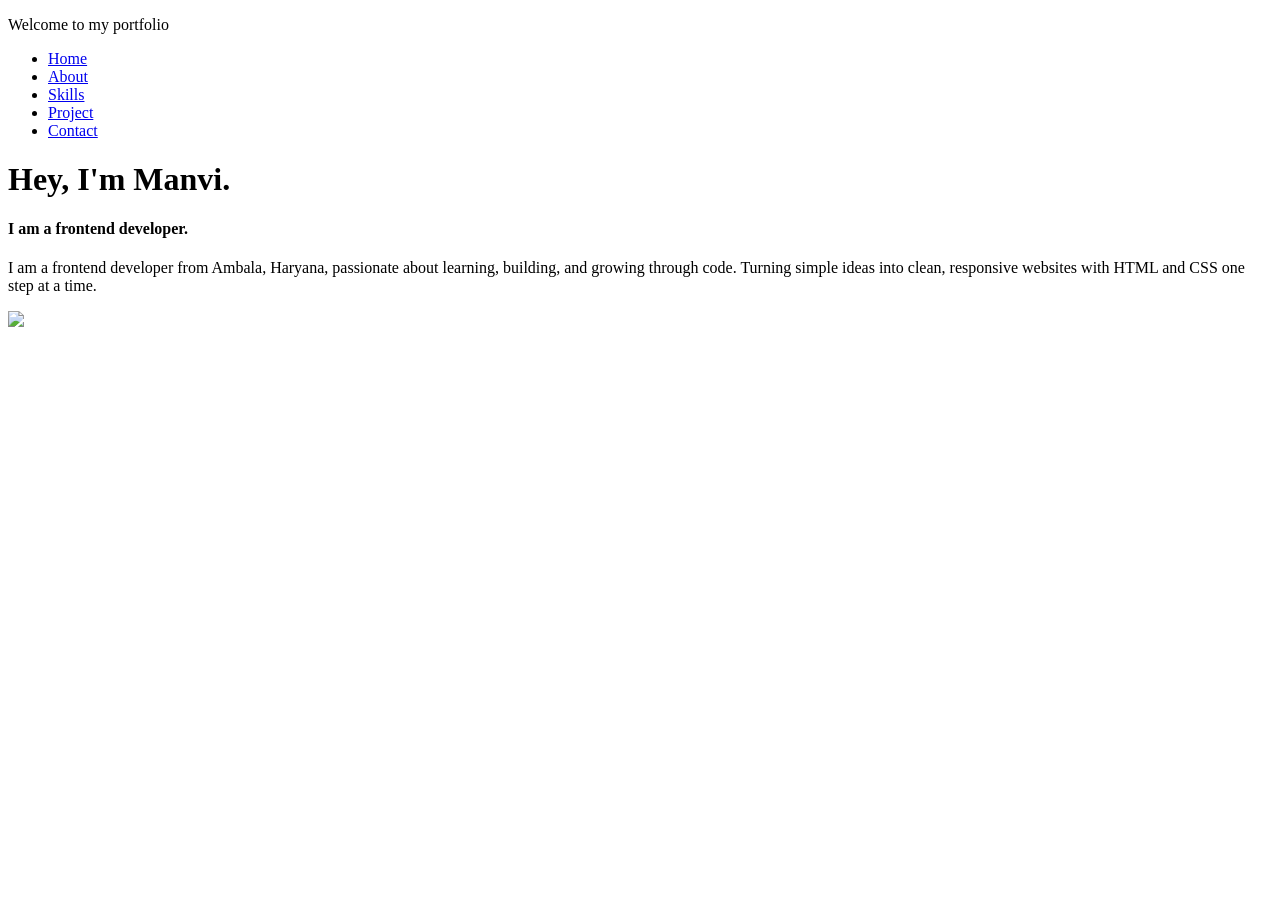
==== index.html @ 2f59beb5 "Add files via upload" ====
<!DOCTYPE html>
<html lang="en">

<head>
    <meta charset="UTF-8">
    <meta name="viewport" content="width=device-width, initial-scale=1.0">
    <title>Manvi's Portfolio</title>
    <!-- fonts -->
    <link rel="preconnect" href="https://fonts.googleapis.com">
    <link rel="preconnect" href="https://fonts.gstatic.com" crossorigin>
    <link
        href="https://fonts.googleapis.com/css2?family=Cormorant+Garamond:ital,wght@0,300..700;1,300..700&family=Lora:ital,wght@0,400..700;1,400..700&family=Montserrat:ital,wght@0,100..900;1,100..900&display=swap"
        rel="stylesheet">
    <!-- css file -->
    <link href="styling.css" rel="stylesheet">
</head>

<body>
    <nav>
        <p>Welcome to my portfolio</p>
        <ul>
            <li><a href="index.html">Home</a></li>
            <li><a href="about.html">About</a></li>
            <li><a href="skills.html">Skills</a></li>
            <li><a href="project.html">Project</a></li>
            <li><a href="contact.html">Contact</a></li>
        </ul>
    </nav>
    <!-- hero section -->
    <div class="hero-container">
        <div class="hero-text">
            <h1 class="name">Hey, I'm Manvi.</h1>
            <h4>I am a frontend developer.</h4>
            <p>I am a frontend developer from Ambala, Haryana, passionate about learning, building, and growing through
                code.
                Turning simple ideas into clean, responsive websites with HTML and CSS one step at a time.</p>
        </div>
        <div class="hero-image">
            <img class="img" src="WhatsApp Image 2025-09-16 at 7.45.46 PM.jpeg">
        </div>
    </div>

</body>

</html>
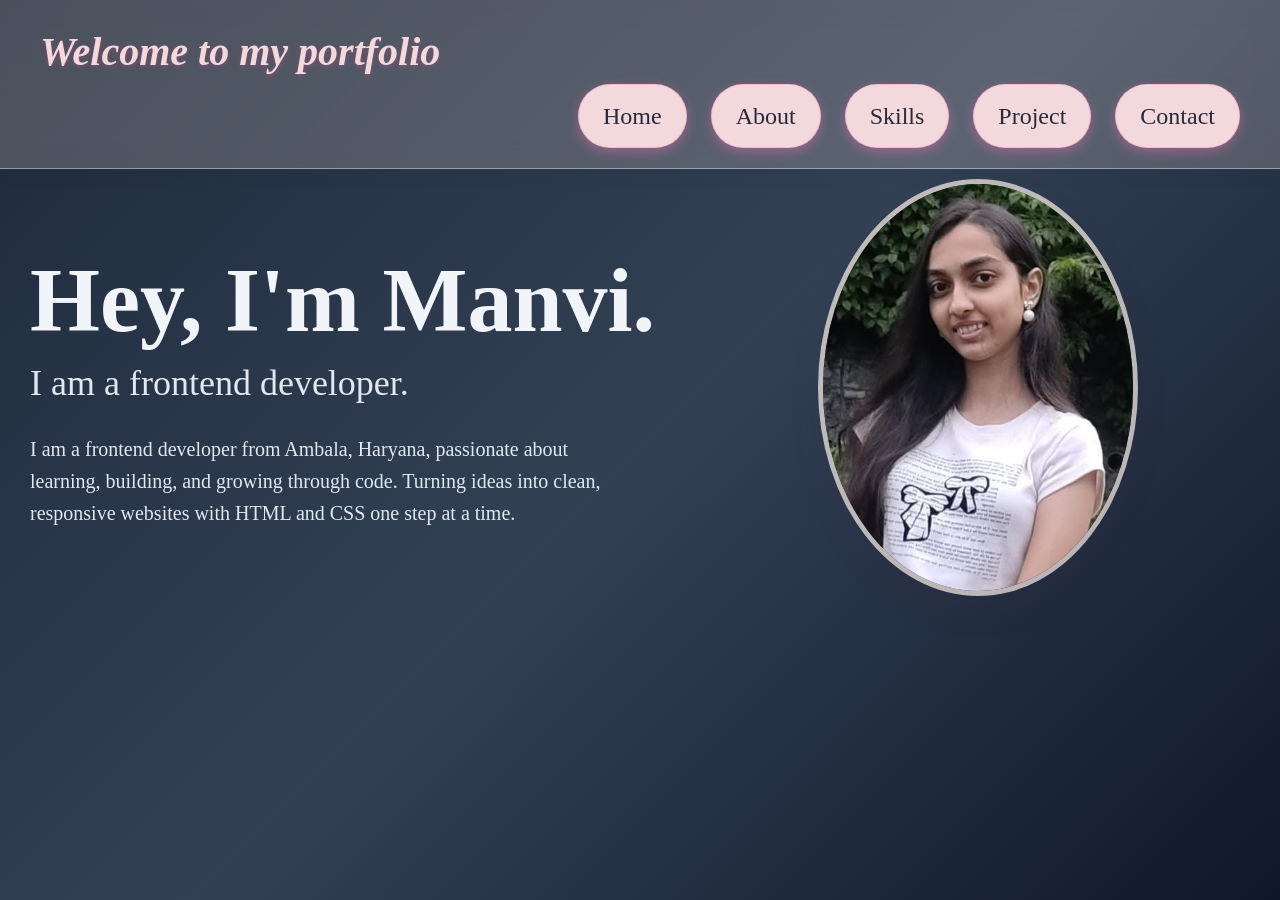
==== commit 780513a7: "Fix HTML encoding issues in index.html" ====
--- a/index.html
+++ b/index.html
@@ -33,7 +33,7 @@
             <h4>I am a frontend developer.</h4>
             <p>I am a frontend developer from Ambala, Haryana, passionate about learning, building, and growing through
                 code.
-                Turning simple ideas into clean, responsive websites with HTML and CSS one step at a time.</p>
+                Turning ideas into clean, responsive websites with HTML and CSS one step at a time.</p>
         </div>
         <div class="hero-image">
             <img class="img" src="WhatsApp Image 2025-09-16 at 7.45.46 PM.jpeg">
@@ -42,4 +42,4 @@
 
 </body>
 
-</html>+</html>
--- a/styling.css
+++ b/styling.css
@@ -0,0 +1,841 @@
+/* background image tag */
+* {
+  margin: 0;
+  padding: 0;
+  box-sizing: border-box;
+}
+
+html,
+body {
+  height: 100%;
+  overflow-x: hidden;
+  width: 100%;
+  max-width: 100%;
+}
+
+
+/* body section */
+html {
+  scroll-behavior: smooth;
+}
+
+body {
+  background-image: linear-gradient(135deg, #1e293b 0%, #334155 50%, #0f172a 100%);
+  background-repeat: no-repeat;
+  background-attachment: fixed;
+  min-height: 100vh;
+  background-size: cover;
+  max-width: 1500px;
+  color: #f8fafc;
+  line-height: 1.6;
+  overflow-x: hidden;
+  position: relative;
+}
+
+/* typography */
+h1,
+h2,
+h3 {
+  font-family: 'Lora', serif;
+  font-weight: 600;
+  color: #f1f5f9;
+}
+
+p {
+  font-size: 18px;
+  color: #e2e8f0;
+}
+
+/* nav bar */
+nav {
+  background: rgba(253, 241, 231, 0.2);
+  /* Pale peach glass */
+  backdrop-filter: blur(12px);
+  -webkit-backdrop-filter: blur(12px);
+  border-bottom: 1px solid rgba(255, 255, 255, 0.406);
+  position: sticky;
+  top: 0;
+  z-index: 1000;
+  box-shadow: 0 4px 20px rgba(0, 0, 0, 0.05);
+  padding: 20px 40px;
+}
+
+
+nav p {
+  font-size: 2.5rem;
+  font-family: 'Cormorant Garamond', serif;
+  font-weight: 800;
+  font-style: italic;
+  /* color: #F3D9DC; */
+  color: #F3D9DC;
+  /* Pink girly */
+  text-shadow: 0 2px 4px rgba(236, 72, 153, 0.3);
+  margin: 0;
+  transition: transform 0.3s;
+}
+
+nav p:hover {
+  transform: scale(1.02);
+}
+
+nav ul {
+  list-style-type: none;
+  padding: 0px;
+  flex-direction: row;
+  margin-top: 0;
+  /* override margin-top:-85px */
+  float: none;
+  /* float hatayein */
+  display: flex;
+  justify-content: flex-end;
+}
+
+nav a {
+  color: rgba(15, 23, 42, 0.9);
+  /* Dark slate glass */
+  text-decoration: none;
+  margin-left: 1.5rem;
+  /* background: linear-gradient(135deg, #f472b6, #ec4899); */
+  background-color: #F3D9DC;
+  /* Dusty Rose */
+  padding: 0.75rem 1.5rem;
+  border-radius: 50px;
+  transition: all 0.4s cubic-bezier(0.4, 0, 0.2, 1);
+  box-shadow: 0 4px 12px rgba(244, 114, 182, 0.4);
+  display: inline-block;
+  font-weight: 500;
+  border: 1px solid rgba(244, 114, 182, 0.3);
+}
+
+nav a:hover {
+  border: solid 1px brown;
+  background-color: #A54E68;
+  /* Darker Dusty Rose for hover */
+  color: #FDF1E7;
+  /* Pale Peach */
+  box-shadow: 0 6px 12px rgba(200, 107, 133, 0.25);
+  transform: translateY(-3px) scale(1.05);
+}
+
+li {
+  font-size: x-large;
+}
+
+/* hero section */
+.name {
+  font-size: 90px;
+  margin-top: 39px;
+  text-align: center;
+  font-weight: 80;
+  margin-right: 500px;
+  font-family: Lora;
+  animation: fadeInUp 0.8s ease-out 0.2s both;
+}
+
+
+
+/* Hero container - text and image side by side */
+.hero-container {
+  display: flex;
+  align-items: center;
+  /* vertically center */
+  justify-content: space-between;
+  flex-wrap: wrap;
+  /* mobile ke liye responsive */
+  gap: 30px;
+  max-width: 1500px;
+  margin: 0px auto;
+  /* center the container */
+  padding: 10px 30px;
+}
+
+.hero-text {
+  flex: 1 1 400px;
+  ;
+  /* text ko available space do */
+  /* margin-bottom: 20px; */
+}
+
+.hero-image {
+  flex: 1 1 300px;
+  /* image ko bhi utna hi space */
+  text-align: center;
+}
+
+.name {
+  font-size: 90px;
+  margin-top: 0;
+  /* remove extra top margin */
+  text-align: left;
+  /* left align */
+  margin-right: 0;
+  /* remove old margin-right:500px */
+  font-weight: 700;
+  /* color: #4A2C3E; Deep Mauve*/
+  line-height: 1.2;
+}
+
+.hero-text h4 {
+  font-size: 36px;
+  font-weight: 400;
+  color: #e2e8f0;
+  /* Light slate */
+  margin-bottom: 20px;
+  animation: fadeInUp 0.8s ease-out 0.4s both;
+}
+
+.hero-text p {
+  font-size: 20px;
+  max-width: 600px;
+  animation: fadeInUp 0.8s ease-out 0.6s both;
+}
+
+.img {
+  width: 320px;
+  height: auto;
+  border-radius: 50%;
+  /* box-shadow: 0px 0px 3px 3px rgb(50, 50, 50); */
+  display: block;
+  margin: 0 auto;
+  box-shadow: 0 15px 30px rgba(74, 44, 62, 0.12);
+  border: 5px solid rgba(253, 241, 231, 0.7);
+  transition: transform 0.4s ease, box-shadow 0.4s ease;
+}
+
+.img:hover {
+  transform: scale(1.05) rotate(1deg);
+  box-shadow: 0 20px 40px rgba(74, 44, 62, 0.2);
+}
+
+/* about section */
+.image2ab {
+  width: 320px;
+  height: auto;
+  border-radius: 48%;
+  box-shadow: 0 15px 25px rgba(74, 44, 62, 0.12);
+  /* vertical horizontal blur spread  color ( box shadow) */
+  border: 5px solid rgba(253, 241, 231, 0.6);
+  transition: transform 0.4s ease, box-shadow 0.4s ease;
+}
+
+.image2ab:hover {
+  transform: scale(1.03) rotate(-1deg);
+  box-shadow: 0 20px 35px rgba(74, 44, 62, 0.2);
+}
+
+.about-container {
+  display: flex;
+  justify-content: center;
+  flex-wrap: wrap;
+  gap: 60px;
+  align-items: stretch;
+  overflow: hidden;
+  max-height: 80vh;
+  margin: 20px auto;
+  padding: 0 30px;
+}
+
+.about-image {
+  flex: 1 1 400px;
+  text-align: center;
+}
+
+.about-text {
+  flex: 1 1 400px;
+  margin-bottom: 20px;
+  background-color: #ee778f;
+  padding: 0px 20px 20px 20px;
+  border-radius: 28px;
+  height: 100%;
+  display: flex;
+  flex-direction: column;
+  justify-content: center;
+}
+
+.ab {
+  font-size: 80px;
+  font-family: 'Lora', serif;
+  margin-top: 0px;
+  color: #f8fafc;
+  /* Light slate */
+  /* margin-bottom: 25px; */
+}
+
+.about-text p {
+  font-size: 20px;
+  line-height: 1.5;
+}
+
+/* Contact form */
+.contact-container {
+  display: flex;
+  flex-wrap: wrap;
+  justify-content: space-evenly;
+  max-width: 15000px;
+}
+
+.contact-text {
+  font-family: 'Lora', serif;
+  font-weight: 600;
+  font-size: 48px;
+  color: #f8fafc;
+  /* Light slate */
+  padding: 0px 0px 15px 0px;
+  margin-bottom: 30px;
+}
+
+#contact-name,
+#contact-email,
+#contact-message {
+  background-color: #850e35;
+  border-radius: 20px;
+  padding: 10px;
+  margin: 10px auto;
+  width: 80%;
+  max-width: 400px;
+  font-family: "lora";
+  display: block;
+}
+
+#contact-name,
+#contact-email,
+#contact-message {
+  background-color: #C86B85;
+  /* Dusty Rose */
+  border: none;
+  border-radius: 30px;
+  padding: 16px 24px;
+  margin: 10px 0;
+  width: 90%;
+  max-width: 450px;
+  font-family: 'Lora', serif;
+  font-size: 16px;
+  color: #FDF1E7;
+  /* Pale Peach */
+  outline: none;
+  transition: background 0.3s;
+}
+
+#contact-name:focus,
+#contact-email:focus,
+#contact-message:focus {
+  background-color: #FDF1E7;
+  /* Pale Peach */
+  color: #4A2C3E;
+  /* Deep Mauve */
+  transform: scale(1.02);
+  box-shadow: 0 0 0 4px rgba(200, 107, 133, 0.2);
+}
+
+#contact-name::placeholder,
+#contact-email::placeholder,
+#contact-message::placeholder {
+  color: #F3D9DC;
+  /* Ballet Slipper */
+  opacity: 0.9;
+}
+
+#contact-message {
+  resize: none;
+  overflow-y: auto;
+  max-height: 200px;
+  min-height: 120px;
+}
+
+.contact-form {
+  display: flex;
+  flex-direction: column;
+  align-items: center;
+  width: 100%;
+}
+
+
+.contact {
+  height: auto;
+  display: flex;
+  /* justify-content: center; */
+  /* align-items: center; */
+  flex-direction: column;
+  max-width: 600px;
+  width: 90%;
+  margin: 60px auto !important;
+  background: #F3D9DC;
+  /* Ballet Slipper */
+  border-radius: 40px;
+  padding: 40px 20px;
+  box-shadow: 0 20px 40px rgba(74, 44, 62, 0.1);
+  border: 1px solid rgba(253, 241, 231, 0.6);
+  transition: transform 0.3s ease, box-shadow 0.3s ease;
+}
+
+.contact:hover {
+  transform: translateY(-5px);
+  box-shadow: 0 30px 50px rgba(74, 44, 62, 0.15);
+}
+
+.contact-form-container {
+  display: flex;
+  flex-direction: column;
+  align-items: center;
+  /* padding: 20px; */
+}
+
+#submitbutton {
+  background-color: #C86B85;
+  /* Dusty Rose */
+  border: none;
+  padding: 16px 40px;
+  color: #FDF1E7;
+  /* Pale Peach */
+  border-radius: 40px;
+  margin: 20px auto 0;
+  display: block;
+  border-radius: 40px;
+  font-size: 18px;
+  font-weight: 600;
+  margin-top: 30px;
+  cursor: pointer;
+  transition: all 0.3s;
+  box-shadow: 0 4px 10px rgba(74, 44, 62, 0.1);
+  border: 1px solid rgba(253, 241, 231, 0.4);
+}
+
+#submitbutton:focus {
+  background-color: #850e35;
+}
+
+#submitbutton:hover {
+  background-color: #4A2C3E;
+  /* Deep Mauve */
+  outline: 2px solid #FDF1E7;
+}
+
+/* project section */
+#projects {
+  /* padding: 2rem 2rem;
+  max-width: 1400px;
+  margin: 0 auto; */
+  padding: 40px 0;
+}
+
+.project-container {
+  max-width: 1300px;
+  margin: 0 auto;
+  padding: 0 30px;
+}
+
+.projet-container h1 {
+  font-family: "lora", 'Courier New', Courier, monospace;
+
+  /* Pale Peach for contrast on gradient background */
+  text-shadow: 2px 2px 10px rgba(74, 44, 62, 0.2);
+  margin-bottom: 40px;
+  text-align: center;
+  animation: fadeIn 0.8s ease-out, pulse 1.5 infinite 2s;
+
+}
+
+.project-info h2 {
+  color: #0f172a !important;
+}
+
+.project-grid {
+  display: flex;
+  flex-wrap: wrap;
+  gap: 30px;
+  overflow-x: hidden;
+  max-width: 100%;
+  margin-top: 20px;
+  justify-content: center;
+}
+
+
+.project {
+  background: #F3D9DC;
+  /* Ballet Slipper */
+  height: auto;
+  max-width: 350px;
+  flex: 1 1 300px;
+  min-width: 280px;
+  border-radius: 40px;
+  padding: 10px;
+  backdrop-filter: blur(4px);
+  border: 1px solid rgba(253, 241, 231, 0.5);
+  display: flex;
+  flex-direction: column;
+  transition: all 0.4s cubic-bezier(0.175, 0.885, 0.32, 1.275);
+  box-shadow: 0 10px 20px rgba(74, 44, 62, 0.05);
+}
+
+.project:hover {
+  transform: translateY(-10px) scale(1.02);
+  box-shadow: 0 20px 30px rgba(200, 107, 133, 0.2);
+  border: 2px solid #C86B85;
+  /* Dusty Rose */
+}
+
+.project-image {
+  background: linear-gradient(145deg, #FDF1E7, #F3D9DC);
+  display: flex;
+  justify-content: center;
+  align-items: center;
+  padding: 30px 20px;
+  border-radius: 20px;
+  margin-bottom: 15px;
+  transition: background 0.3s;
+  border-bottom: 1px solid #ffe6c7;
+}
+
+.project-image img {
+  width: 100px;
+  height: 100px;
+  object-fit: contain;
+  filter: drop-shadow(0 4px 6px rgba(74, 44, 62, 0.08));
+  transition: transform 0.4s ease;
+  max-width: 100px;
+}
+
+.project:hover .project-image img {
+  transform: scale(1.1) rotate(5deg);
+}
+
+.project-image,
+.project-info {
+  margin: 10px;
+}
+
+.project-info {
+  background: #FDF1E7;
+  /* Pale Peach */
+  border-bottom-left-radius: 40px;
+  border-bottom-right-radius: 40px;
+  flex: 1;
+  padding: 1.8rem 1.5rem 1.8rem 1.5rem;
+  display: flex;
+  flex-direction: column;
+  background: #ffffff;
+  margin-top: -10px;
+}
+
+.project-info p {
+  font-size: 16px;
+  margin-bottom: 15px;
+  color: #475569;
+  /* Slate */
+  line-height: 1.5;
+  font-weight: 450;
+}
+
+.project-tech {
+  display: flex;
+  flex-wrap: wrap;
+  gap: 10px;
+  margin: 0.5rem 0 1rem 20px;
+}
+
+.project-tech span {
+  background-color: #C86B85;
+  /* Dusty Rose */
+  color: #FDF1E7;
+  /* Pale Peach */
+  padding: 6px 16px;
+  border-radius: 40px;
+  font-size: 14px;
+  font-weight: 600;
+  letter-spacing: 0.3px;
+  transition: all 0.3s;
+  border: 1px solid #e2e8f0;
+}
+
+.project-tech span :hover {
+  background-color: #A54E68;
+  /* Darker Dusty Rose */
+  transform: translateY(-3px) scale(1.05);
+  box-shadow: 0 5px 10px rgba(0, 0, 0, 0.1);
+}
+
+.project-container {
+  width: 100%;
+}
+
+.project:hover .project-image img {
+  transform: scale(1.02);
+}
+
+h2>a {
+  text-decoration: none;
+  color: #C86B85;
+}
+
+/* Skill section */
+.skills {
+  padding: 40px 0;
+}
+
+.skills-container {
+  max-width: 1100px;
+  margin: 0 auto;
+  padding: 0 30px;
+}
+
+.skill-title {
+  font-size: 60px;
+  color: #FDF1E7;
+  /* Pale Peach for contrast */
+  text-shadow: 2px 2px 8px rgba(74, 44, 62, 0.2);
+  margin-bottom: 50px;
+  text-align: center;
+  animation: fadeIn 0.8s ease-out;
+}
+
+.skill-grid {
+  justify-content: center;
+  gap: 25px;
+  display: flex;
+  flex-wrap: wrap;
+  grid-template-columns: repeat(auto-fill, minmax(130px, 1fr));
+  /*read*/
+  gap: 1.5rem;
+  margin-top: 1rem;
+}
+
+
+.skill-card {
+  background: #F3D9DC;
+  /* Ballet Slipper */
+  border: 2px solid #C86B85;
+  /* Dusty Rose */
+  border-radius: 40px;
+  padding: 18px 35px;
+  font-weight: 600;
+  font-size: 22px;
+  color: #1e293b;
+  /* Dark slate */
+  box-shadow: 0 6px 12px rgba(30, 41, 59, 0.1);
+  transition: all 0.3s;
+  min-width: 150px;
+  text-align: center;
+  backdrop-filter: blur(4px);
+}
+
+.skill-card:hover {
+  background: #C86B85;
+  /* Dusty Rose */
+  color: #FDF1E7;
+  /* Pale Peach */
+  transform: scale(1.05);
+  border-color: #A54E68;
+}
+
+/* ===== RESPONSIVE DESIGN ===== */
+@media (max-width: 900px) {
+  nav {
+    flex-direction: column;
+    gap: 15px;
+    padding: 15px 20px;
+  }
+
+  nav p {
+    font-size: 36px;
+  }
+
+  nav ul {
+    flex-wrap: wrap;
+    justify-content: center;
+  }
+
+  .name {
+    font-size: 60px;
+  }
+
+  .hero-text h4 {
+    font-size: 28px;
+  }
+
+  .ab {
+    font-size: 50px;
+  }
+
+  .project-container h1,
+  .skill-title {
+    font-size: 48px;
+  }
+}
+
+@media (max-width: 600px) {
+  .hero-container {
+    flex-direction: column-reverse;
+    text-align: center;
+  }
+
+  .hero-text {
+    text-align: center;
+  }
+
+  .name {
+    font-size: 48px;
+  }
+
+  .img,
+  .image2ab {
+    width: 250px;
+  }
+
+  .about-container {
+    flex-direction: column;
+    text-align: center;
+  }
+
+  .about-text p {
+    text-align: left;
+  }
+
+  .contact-text {
+    font-size: 36px;
+  }
+
+  nav a {
+    padding: 10px 16px;
+    font-size: 16px;
+  }
+}
+
+/* ===== ANIMATION KEYFRAMES ===== */
+@keyframes fadeInUp {
+  0% {
+    opacity: 0;
+    transform: translateY(30px);
+  }
+
+  100% {
+    opacity: 1;
+    transform: translateY(0);
+  }
+}
+
+@keyframes fadeIn {
+  0% {
+    opacity: 0;
+  }
+
+  100% {
+    opacity: 1;
+  }
+}
+
+@keyframes pulse {
+  0% {
+    text-shadow: 0px 0px 0px #f7ced3;
+  }
+
+  50% {
+    text-shadow: 0px 0px 8px #e9c0c4;
+  }
+
+  100% {
+    text-shadow: 0px 0px 0px #f7ced3;
+  }
+}
+
+@keyframes scaleIn {
+  0% {
+    opacity: 0;
+    transform: scale(0.9);
+  }
+
+  100% {
+    opacity: 1;
+    transform: scale(1);
+  }
+}
+
+@keyframes slideInLeft {
+  0% {
+    opacity: 0;
+    transform: translateX(-40px);
+  }
+
+  100% {
+    opacity: 1;
+    transform: translateX(0);
+  }
+}
+
+@keyframes slideInRight {
+  0% {
+    opacity: 0;
+    transform: translateX(40px);
+  }
+
+  100% {
+    opacity: 1;
+    transform: translateX(0);
+  }
+}
+
+/* Apply animations to sections on load */
+.hero-text {
+  animation: fadeInUp 0.8s ease-out forwards;
+}
+
+.hero-image {
+  animation: fadeIn 1s ease-out 0.2s both;
+}
+
+.about-text {
+  animation: slideInRight 0.8s ease-out forwards;
+}
+
+.about-image {
+  animation: slideInLeft 0.8s ease-out forwards;
+}
+
+.project {
+  opacity: 0;
+  /* initially hidden */
+  animation: scaleIn 0.6s ease-out forwards;
+}
+
+/* Stagger project cards */
+.project:nth-child(1) {
+  animation-delay: 0.1s;
+}
+
+.project:nth-child(2) {
+  animation-delay: 0.3s;
+}
+
+.project:nth-child(3) {
+  animation-delay: 0.5s;
+}
+
+.skill-card {
+  opacity: 0;
+  animation: fadeInUp 0.5s ease-out forwards;
+}
+
+/* Stagger skill cards */
+.skill-card:nth-child(1) {
+  animation-delay: 0.1s;
+}
+
+.skill-card:nth-child(2) {
+  animation-delay: 0.2s;
+}
+
+.skill-card:nth-child(3) {
+  animation-delay: 0.3s;
+}
+
+.skill-card:nth-child(4) {
+  animation-delay: 0.4s;
+}
+
+.skill-card:nth-child(5) {
+  animation-delay: 0.5s;
+}
+
+.contact {
+  opacity: 0;
+  animation: fadeInUp 0.8s ease-out 0.3s forwards;
+}
